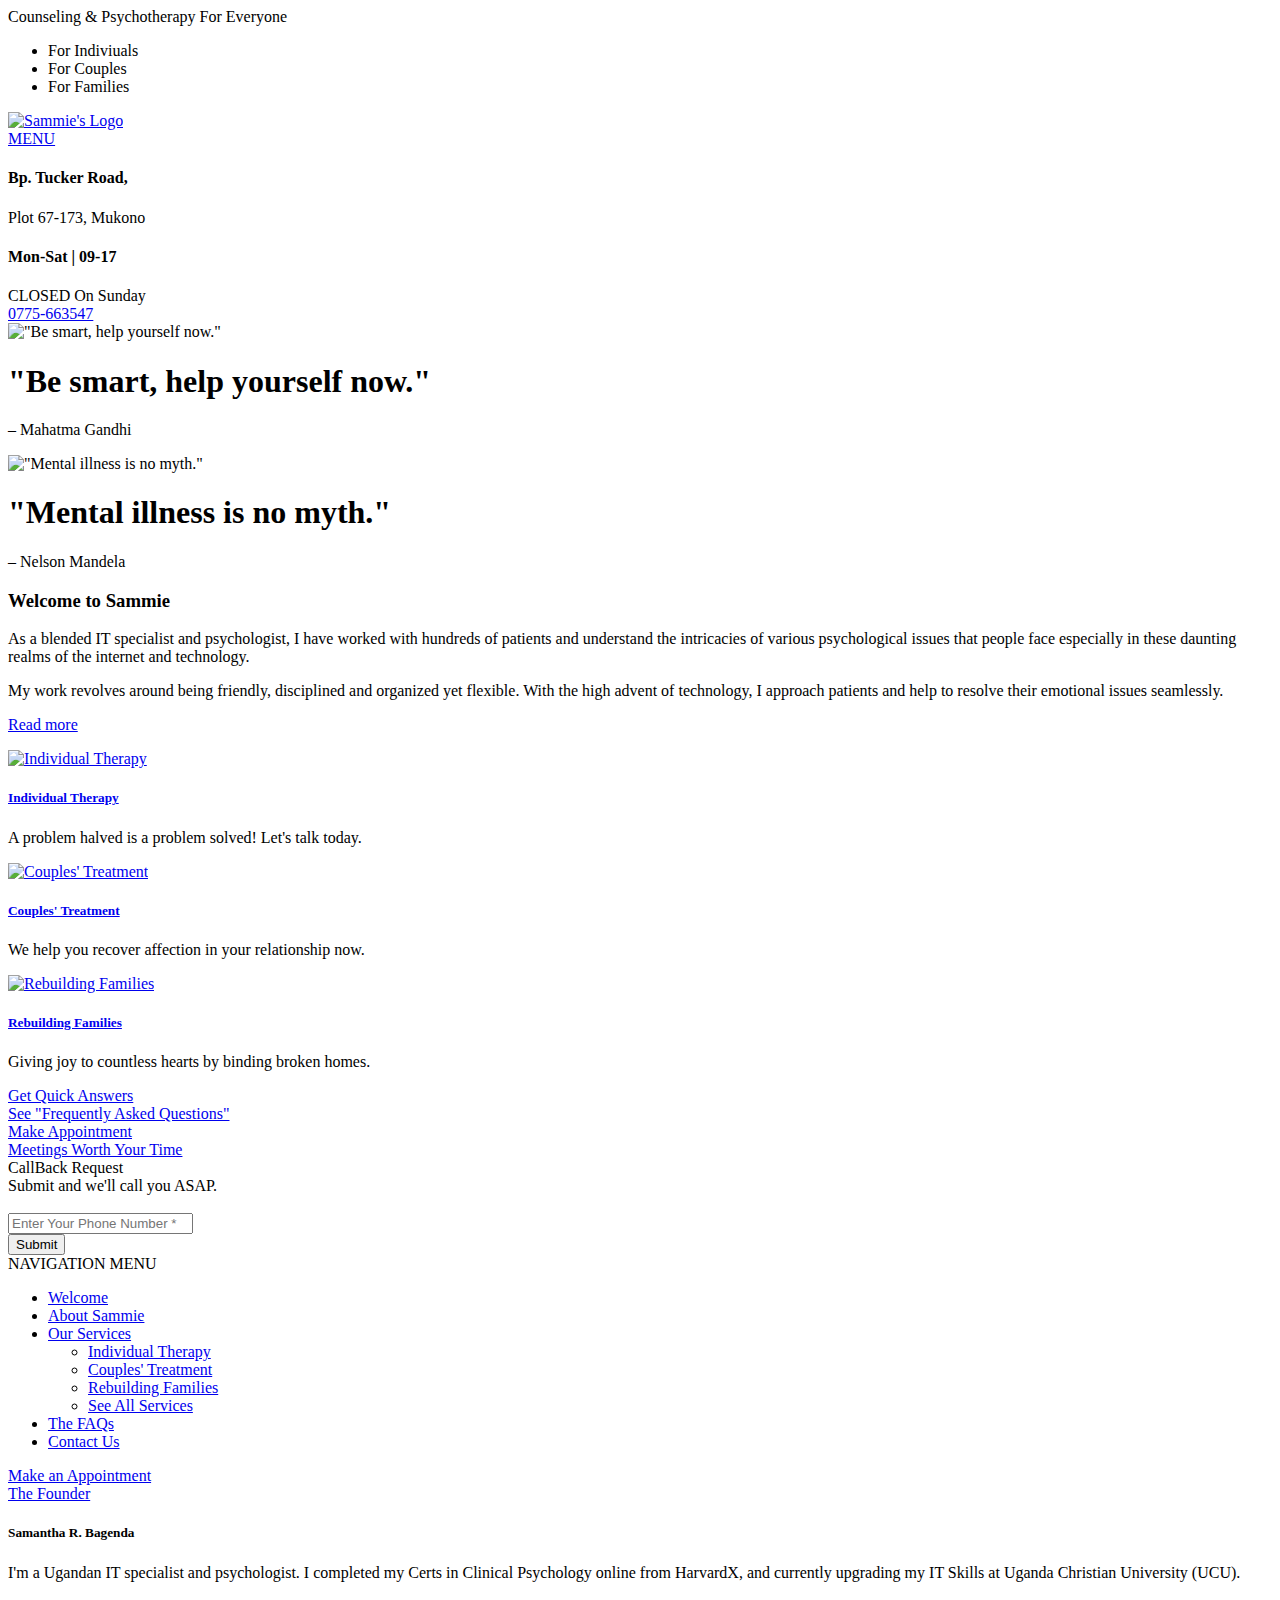
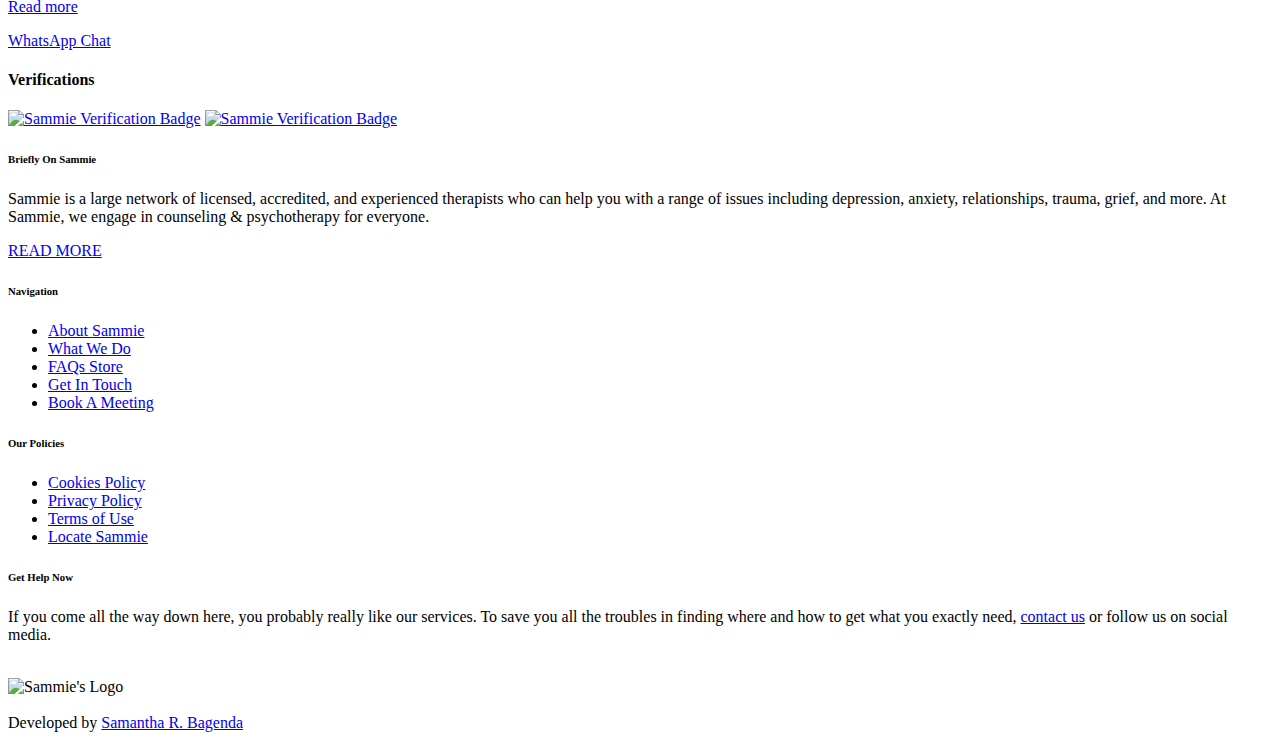
==== index.html @ d6ba124f "number" ====
﻿<!doctype html>
<html lang="en">
    <head>
        <meta charset="utf-8">
        <meta http-equiv="X-UA-Compatible" content="IE=edge">
        <meta name="viewport" content="width=device-width, initial-scale=1">

        <meta name="author" content="Samantha_RB">
        <meta name="title" content="Sammie, LLC">
        <meta name="description" content="Sammie is a large network of licensed, accredited, and experienced therapists who can help you with a range of issues including depression, anxiety, relationships, trauma, grief, and more.">
        <meta name="keywords" content="health, medical, technology, psychology, therapy, website">
        <link rel="shortcut icon" href="assets/images/favicon.png" type="image/x-icon">

        <title>Sammie — We Got Y'all</title>

        <link href="assets/css/style.css" rel="stylesheet">
        <link href="assets/css/color.css" rel="stylesheet">
        <script src="assets/js/modernizr.js"></script>
    </head>

    <body>

        <!-- Sammie's Header 1 -->
        <div class="top">
            <div class="top__background"></div>
            <div class="container">
            <div class="top__tagline"> Counseling & Psychotherapy For Everyone</div>
            <nav class="top__menu">
            <ul id="menu-top-menu" class="top-navigation">
            <li class="menu-item"><a>For Indiviuals</a></li>
            <li class="menu-item"><a>For Couples</a></li>
            <li class="menu-item"><a>For Families</a></li>
            </ul>
            </nav>
            </div>
        </div>
        <!-- Sammie's Header 2 -->
        <div class="container">
            <header class="header">
                <div class="logo">
                    <a href="index.html"> 
                        <img src="assets/images/logo.png" alt="Sammie's Logo" title="Sammie's Logo" srcset="assets/images/logo.png, assets/images/logo_2x.png 2x" class="img-responsive" width="260" height="90"> 
                    </a>
                </div>

                <a href="#main-navigation" class="navbar-toggle"> <span class="navbar-toggle__text">MENU</span> <span class="navbar-toggle__icon-bar"> <span class="icon-bar"></span> <span class="icon-bar"></span> <span class="icon-bar"></span> </span>
                </a>
                <div class="header-widgets">
                <div class="widget  header-widgets__widget  widget-icon-box">
                <div class="icon-box"><i class="fa  fa-home  fa-3x"></i>
                <div class="icon-box__text">
                <h4 class="icon-box__title">Bp. Tucker Road,</h4>
                <span class="icon-box__subtitle">Plot 67-173, Mukono</span></div>
                </div>
                </div>
                <div class="widget  header-widgets__widget  widget-icon-box">
                <div class="icon-box"><i class="fa  fa-clock-o  fa-3x"></i>
                <div class="icon-box__text">
                <h4 class="icon-box__title">Mon-Sat | 09-17</h4>
                <span class="icon-box__subtitle">CLOSED On Sunday</span></div>
                </div>
                </div>
                <div class="widget  header-widgets__widget  widget-social-icons">
                <a class="social-icons__link" href="https://www.facebook.com" target="_blank" title="Facebook"><i class="fa  fa-facebook"></i></a>
                <a class="social-icons__link" href="https://www.twitter.com" target="_blank" title="Twitter"><i class="fa  fa-twitter"></i></a>
                <a class="social-icons__link" href="https://www.youtube.com" target="_blank" title="YouTube"><i class="fa  fa-youtube"></i></a>
                </div>
                <div class="widget  header-widgets__widget  widget_text">
                <div class="textwidget"><a class="btn  btn-danger  btn-rounded" href="tel:0775663547" target="_self"><i class="fa fa-phone"></i> 0775-663547</a></div>
                </div>
                </div>
            </header>
        </div>


        <!-- Main Content Start -->
        <div class="container">
            <div class="row">
                <div class="col-xs-12  col-md-9 col-md-push-3" role="main">

                    <div class="jumbotron  jumbotron--with-captions">
                        <div class="carousel  slide  fade" id="headerCarousel" data-ride="carousel" data-interval="5000">
                        <div class="carousel-inner">
                        <div class="item active"> <img src="assets/images/slide-1.jpg" srcset="assets/images/slide-1.jpg 425w, assets/images/slide-1.jpg 850w" sizes="(min-width: 768px) 720px, (min-width: 992px) 700px, (min-width: 1200px) 850px, calc(100vw-20px)" alt="&quot;Be smart, help yourself now.&quot;">
                        <div class="jumbotron-content">
                        <h1 class="jumbotron-content__title">"Be smart, help yourself now."</h1>
                        <div class="jumbotron-content__description">
                        <p><i>–</i>&nbsp;Mahatma Gandhi</p>
                        </div>
                        </div>
                        </div>
                        <div class="item"> <img src="assets/images/slide-2.jpg" srcset="assets/images/slide-2.jpg 425w, assets/images/slide-2.jpg 850w" sizes="(min-width: 768px) 720px, (min-width: 992px) 700px, (min-width: 1200px) 850px, calc(100vw-20px)" alt="&quot;Mental illness is no myth.&quot;">
                        <div class="jumbotron-content">
                        <h1 class="jumbotron-content__title">"Mental illness is no myth."</h1>
                        <div class="jumbotron-content__description">
                        <p><i>–</i>&nbsp;Nelson Mandela</p>
                        </div>
                        </div>
                        </div>
                        </div>
                        <a class="left  jumbotron__control" href="#headerCarousel" role="button" data-slide="prev"> <i class="fa  fa-chevron-left"></i> </a>
                        <a class="right  jumbotron__control" href="#headerCarousel" role="button" data-slide="next"> <i class="fa  fa-chevron-right"></i> </a>
                        </div>
                    </div>

                    <div class="content-container">
                        <article>
                            <div class="panel-grid row">
                                <div class="col-md-6 panel-grid-cell">
                                <div class="so-panel panel-first-child panel-last-child">
                                <h3 class="widget-title">Welcome to Sammie</h3>
                                <div class="textwidget">
                                <p>As a blended IT specialist and psychologist, I have worked with hundreds of patients and understand the intricacies of various psychological issues that people face especially in these daunting realms of the internet and technology.</p>
                                <p>My work revolves around being friendly, disciplined and organized yet flexible. With the high advent of technology, I approach patients and help to resolve their emotional issues seamlessly.</p>
                                <p><a class="read-more" href="about.html">Read more</a></p>
                                </div>
                                </div>
                                </div>
                                <div class="col-md-6">
                                <div class="so-panel panel-first-child widget_featured_page">
                                <div class="page-box  page-box--inline">
                                <a class="page-box__picture" href="#sammie-service-1"><img width="100" height="70" src="assets/images/service1.jpg" class="attachment-thumbnail size-thumbnail wp-post-image" alt="Individual Therapy"></a>
                                <div class="page-box__content">
                                <h5 class="page-box__title  text-uppercase"><a href="#sammie-service-1">Individual Therapy</a></h5>
                                <p>A problem halved is a problem solved! Let's talk today.</p>
                                </div>
                                </div>
                                </div>
                                <div class="so-panel widget_featured_page">
                                <div class="page-box  page-box--inline">
                                <a class="page-box__picture" href="#sammie-service-2"><img width="100" height="70" src="assets/images/service2.jpg" class="attachment-thumbnail size-thumbnail wp-post-image" alt="Couples' Treatment"></a>
                                <div class="page-box__content">
                                <h5 class="page-box__title  text-uppercase"><a href="#sammie-service-2">Couples' Treatment</a></h5>
                                <p>We help you recover affection in your relationship now.</p>
                                </div>
                                </div>
                                </div>
                                <div class="so-panel panel-last-child widget_featured_page">
                                <div class="page-box  page-box--inline">
                                <a class="page-box__picture" href="#sammie-service-3"><img width="100" height="70" src="assets/images/service3.jpg" class="attachment-thumbnail size-thumbnail wp-post-image" alt="Rebuilding Families"></a>
                                <div class="page-box__content">
                                <h5 class="page-box__title  text-uppercase"><a href="#sammie-service-3">Rebuilding Families</a></h5>
                                <p>Giving joy to countless hearts by binding broken homes.</p>
                                </div>
                                </div>
                                </div>
                                </div>
                            </div>

                            <div class="panel-grid row m-b-lg">
                                <div class="col-md-6">
                                <div class="so-panel widget widget_pw_banner widget-banner panel-first-child panel-last-child" id="panel-6-1-0-0">
                                <a class="banner" href="faqs.html" target="_self">
                                <div class="banner__title"> Get Quick Answers </div>
                                <div class="banner__content"> See "Frequently Asked Questions"</div>
                                </a>
                                </div>
                                </div>
                                <div class="col-md-6">
                                <div class="so-panel widget widget_pw_banner widget-banner panel-first-child panel-last-child" id="panel-6-1-1-0">
                                <a class="banner" href="appointment" target="_self">
                                <div class="banner__title"> Make Appointment</div>
                                <div class="banner__content"> Meetings Worth Your Time</div>
                                </a>
                                </div>
                                </div>
                            </div>

                            <div id="callback" class="comment-respond">
                                <form action="#callback-submitted" method="post" id="callback" class="comment-form">
                                    <div class="row">
                                        <div class="col-xs-12  col-sm-4  form-group">
                                            <span class="h3">CallBack Request</span>
                                            <br><span>Submit and we'll call you ASAP.</span><br><br>
                                        </div>
                                        <div class="col-xs-12  col-sm-6  form-group">
                                            <input id="phone" name="phone" type="tel" value="" placeholder="Enter Your Phone Number *" class="form-control" aria-required="true" required>
                                        </div>
                                        <div class="col-xs-12  col-sm-2  form-group">
                                            <span class="c-form-submit">
                                                <input name="submit" type="submit" id="comments-submit-button" class="submit  btn  btn-primary  text-uppercase" value="Submit">
                                            </span>
                                        </div>
                                    </div>
                                </form>
                            </div>
                            
                        </article>
                    </div>

                </div>

                <div class="col-xs-12  col-md-3  col-md-pull-9">
                    <div class="sidebar">
                        <nav id="main-navigation" class="main-navigation__container">
                            <div class="main-navigation__title"> NAVIGATION MENU</div>
                            <ul id="menu-main-menu" class="main-navigation">
                            <li class="menu-item current-menu-item current_page_item"><a href="index.html">Welcome</a></li>
                            <li class="menu-item current-menu-item"><a href="about.html">About Sammie</a></li>
                            <li class="menu-item menu-item-has-children"><a href="services.html">Our Services</a>
                                <ul class="sub-menu">
                                <li class="menu-item"><a href="#sammie-service-1">Individual Therapy</a></li>
                                <li class="menu-item"><a href="#sammie-service-2">Couples' Treatment</a></li>
                                <li class="menu-item"><a href="#sammie-service-3">Rebuilding Families</a></li>
                                <li class="menu-item"><a href="services.html"><i class="fa fa-long-arrow-right"></i> See All Services</a></li>
                                </ul>
                                </li>
                            <li class="menu-item current-menu-item"><a href="faqs.html">The FAQs</a></li>
                            <li class="menu-item current-menu-item"><a href="contact.html">Contact Us</a></li>

                            </ul> <a class="btn  btn-primary  btn-featured-page" target="_self" href="appointment.html"> Make an Appointment </a>
                        </nav>

                        <div class="widget  widget-about-us">
                            <div id="carousel-people-pw_about_us-2" class="carousel slide" data-ride="carousel" data-interval="false">
                            <div class="carousel-inner" role="listbox">
                            <div class="item active"> <a href="about.html" class="about-us__tag">The Founder</a><img class="about-us__image" src="assets/images/me.jpg" alt="">
                            <h5 class="about-us__name">Samantha R. Bagenda</h5>
                            <p class="about-us__description">I'm a Ugandan IT specialist and psychologist. I completed my Certs in Clinical Psychology online from HarvardX, and currently upgrading my IT Skills at Uganda Christian University (UCU).</p> <a href="about.hmtl" class="read-more  about-us__link">Read more</a></div>
                            </div>
                            </div>
                        </div>

                        <div class="widget  widget-skype">
                            <a class="skype-button" href="https://api.whatsapp.com/send?phone=+256740748763" target="_blank" rel="noopener"> <i class="fa  fa-whatsapp"></i>
                            <p class="skype-button__title">WhatsApp Chat</p>
                            </a>
                        </div>
                    
                        <div class="widget  widget_text">
                            <h4 class="sidebar__headings">Verifications</h4>
                            <div class="textwidget">
                            <!-- <a href="#sammie-verified"><img src="assets/images/verification_01.png" class="logo-alternative" alt="Sammie Verification Badge"></a> -->
                            <a href="#sammie-verified"><img src="assets/images/verification_03.png" class="logo-alternative" alt="Sammie Verification Badge"></a>
                            <a href="#sammie-verified"><img src="assets/images/verification_02.png" class="logo-alternative" alt="Sammie Verification Badge"></a>
                            </div>
                        </div>
                    </div>
                </div>
            </div>
        </div>
        <!-- Main Content Finish -->


        <!-- Sammie's Footer -->
        <div class="footer-gradient"></div>
        <footer class="footer">
            <div class="footer-top">
                <div class="container  footer-top__divider">
                <div class="row">
                <div class="col-xs-12  col-md-4">
                <div class="widget  widget_text">
                <h6 class="footer-top__headings">Briefly On Sammie </h6>
                <div class="textwidget">
                <p>Sammie is a large network of licensed, accredited, and experienced therapists who can help you with a range of issues including depression, anxiety, relationships, trauma, grief, and more. At Sammie, we engage in counseling & psychotherapy for everyone.</p> 
                <a href="about.html" class="read-more">READ MORE</a></div>
                </div>
                </div>
                <div class="col-xs-12  col-md-2">
                <div class="widget  widget_nav_menu">
                <h6 class="footer-top__headings">Navigation</h6>
                <div class="menu-footer-menu-container">
                <ul id="menu-footer-menu" class="menu">
                <li class="menu-item"><a href="about.html">About Sammie</a></li>
                <li class="menu-item"><a href="services.html">What We Do</a></li>
                <li class="menu-item"><a href="faqs.html">FAQs Store</a></li>
                <li class="menu-item"><a href="contact.html">Get In Touch</a></li>
                <li class="menu-item"><a href="appointment.html">Book A Meeting</a></li>
                </ul>
                </div>
                </div>
                </div>
                <div class="col-xs-12  col-md-2">
                <div class="widget  widget_nav_menu">
                <h6 class="footer-top__headings">Our Policies</h6>
                <div class="menu-services-container">
                <ul id="menu-services" class="menu">
                <li class="menu-item"><a href="#cookie-policy">Cookies Policy</a></li>
                <li class="menu-item"><a href="#privacy-policy">Privacy Policy</a></li>
                <li class="menu-item"><a href="#terms-of-use">Terms of Use</a></li>
                <li class="menu-item"><a href="https://goo.gl/maps/sgg47s24T6KpBKbs5" target="_blank" rel="noopener">Locate Sammie</a></li>
                <!-- <li class="menu-item"><a href="accessibility.html">Accessibility</a></li> -->
                </ul>
                </div>
                </div>
                </div>
                <div class="col-xs-12  col-md-4">
                <div class="widget  widget_text">
                <h6 class="footer-top__headings">Get Help Now</h6>
                <div class="textwidget">
                <p>If you come all the way down here, you probably really like our services. To save you all the troubles in finding where and how to get what you exactly need, <a href="contact.html">contact us</a> or follow us on social media.</p>
                <br> 
                <div class="widget  header-widgets__widget  widget-social-icons">
                    <a class="social-icons__link" href="https://www.facebook.com" target="_blank" title="Facebook"><i class="fa  fa-facebook"></i></a>
                    <a class="social-icons__link" href="https://www.twitter.com" target="_blank" title="Twitter"><i class="fa  fa-twitter"></i></a>
                    <a class="social-icons__link" href="https://www.instagram.com" target="_blank" title="Instagram"><i class="fa  fa-instagram"></i></a>
                    <a class="social-icons__link" href="https://www.youtube.com" target="_blank" title="YouTube"><i class="fa  fa-youtube"></i></a>
                    </div>
                </div>
                </div>
                </div>
                </div>
                </div>
            </div>

            <div class="footer-bottom">
                <div class="container">
                <div class="footer-bottom__left"> 
                    <img src="assets/images/logo.png" alt="Sammie's Logo" title="Sammie's Logo">
                </div>
                <div class="footer-bottom__right">
                <div class="footer-bottom__payment-methods"> <i class="fa  fa-3x  fa-cc-visa" title="VISA"></i> &nbsp; <i class="fa  fa-3x  fa-cc-mastercard" title="MasterCard"></i> &nbsp; <i class="fa  fa-3x  fa-cc-amex" title="American Express"></i> &nbsp; <i class="fa  fa-3x  fa-cc-paypal" title="PayPal"></i> <br> <span>Developed by <a href="about.html">Samantha R. Bagenda</a></span></div>
                </div>
                </div>
            </div>
        </footer>
        <!-- Sammie's JS Scripts -->
        <script type="text/javascript" src="assets/js/jquery.min.js"></script>
        <script type="text/javascript" src="assets/js/bootstrap.min.js"></script>
        <script type="text/javascript" src="assets/js/main.js"></script>
    </body>
</html>
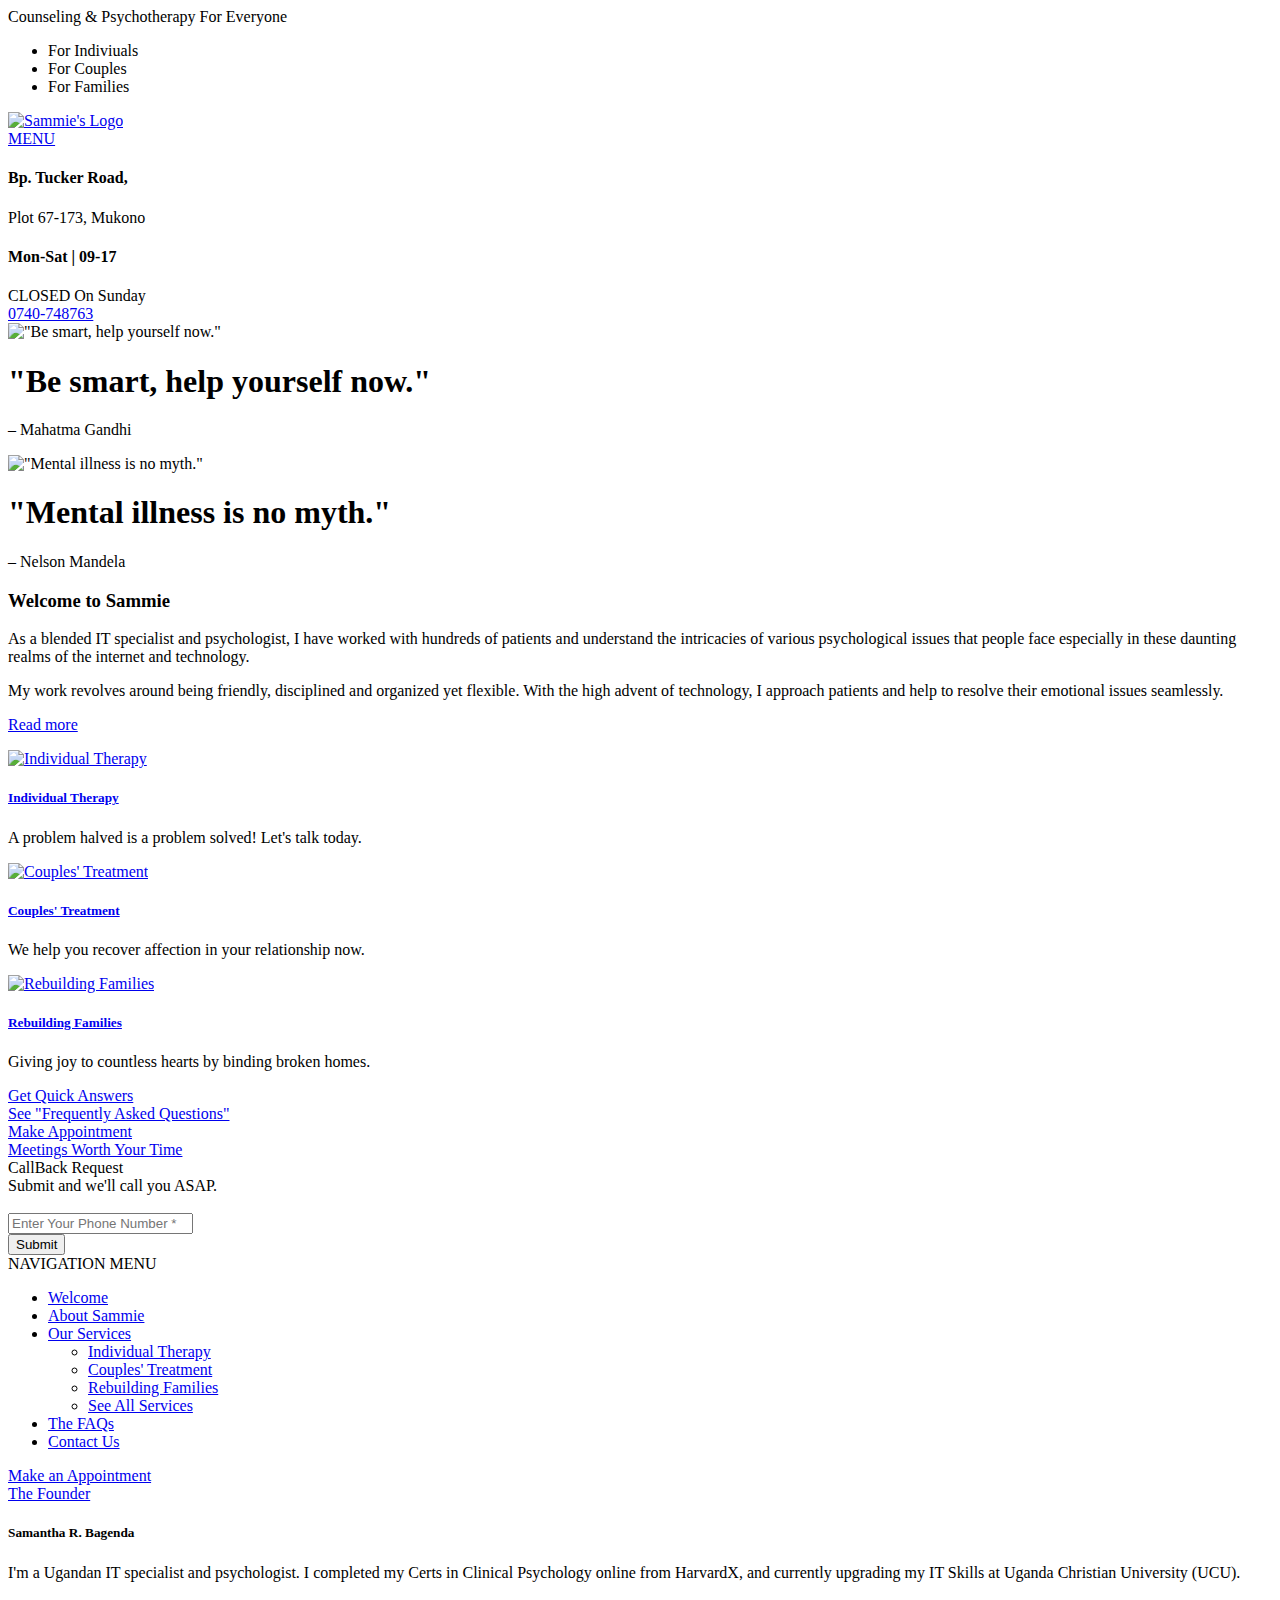
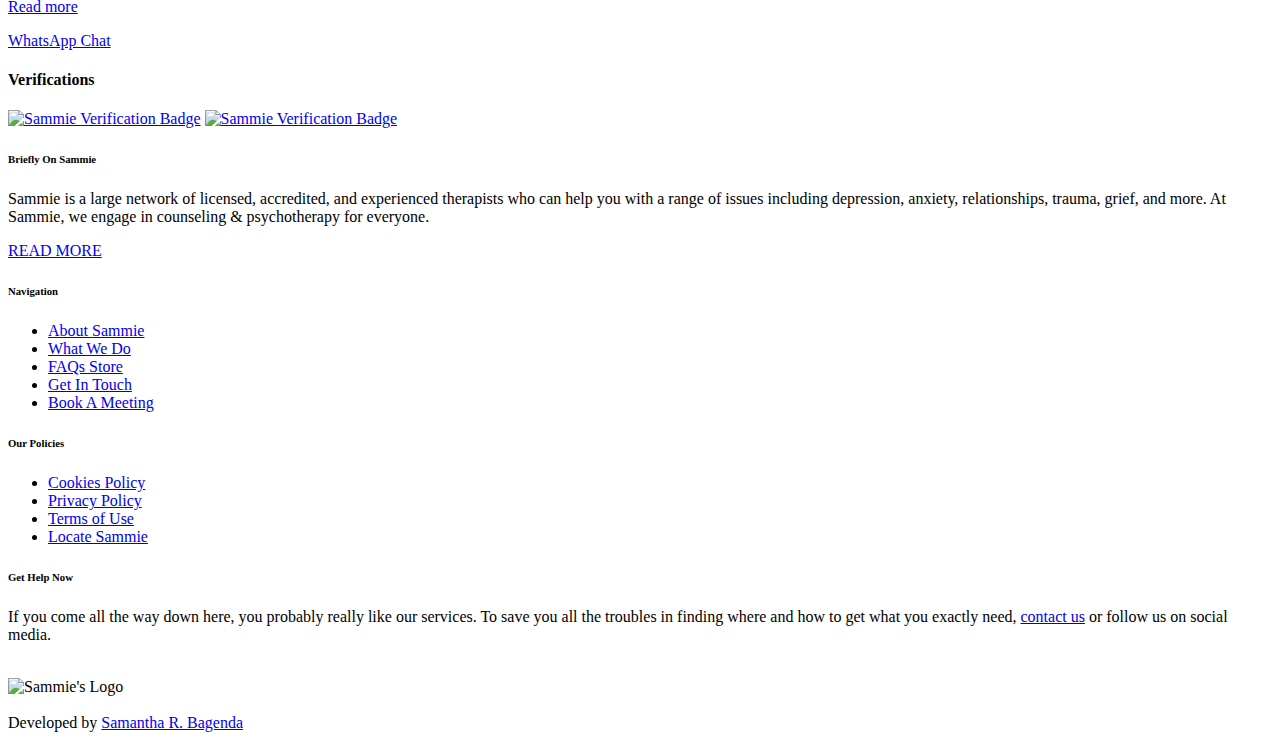
==== commit aa72a2d5: "number" ====
--- a/index.html
+++ b/index.html
@@ -66,7 +66,7 @@
                 <a class="social-icons__link" href="https://www.youtube.com" target="_blank" title="YouTube"><i class="fa  fa-youtube"></i></a>
                 </div>
                 <div class="widget  header-widgets__widget  widget_text">
-                <div class="textwidget"><a class="btn  btn-danger  btn-rounded" href="tel:0775663547" target="_self"><i class="fa fa-phone"></i> 0775-663547</a></div>
+                <div class="textwidget"><a class="btn  btn-danger  btn-rounded" href="tel:0740748763" target="_self"><i class="fa fa-phone"></i> 0740-748763</a></div>
                 </div>
                 </div>
             </header>
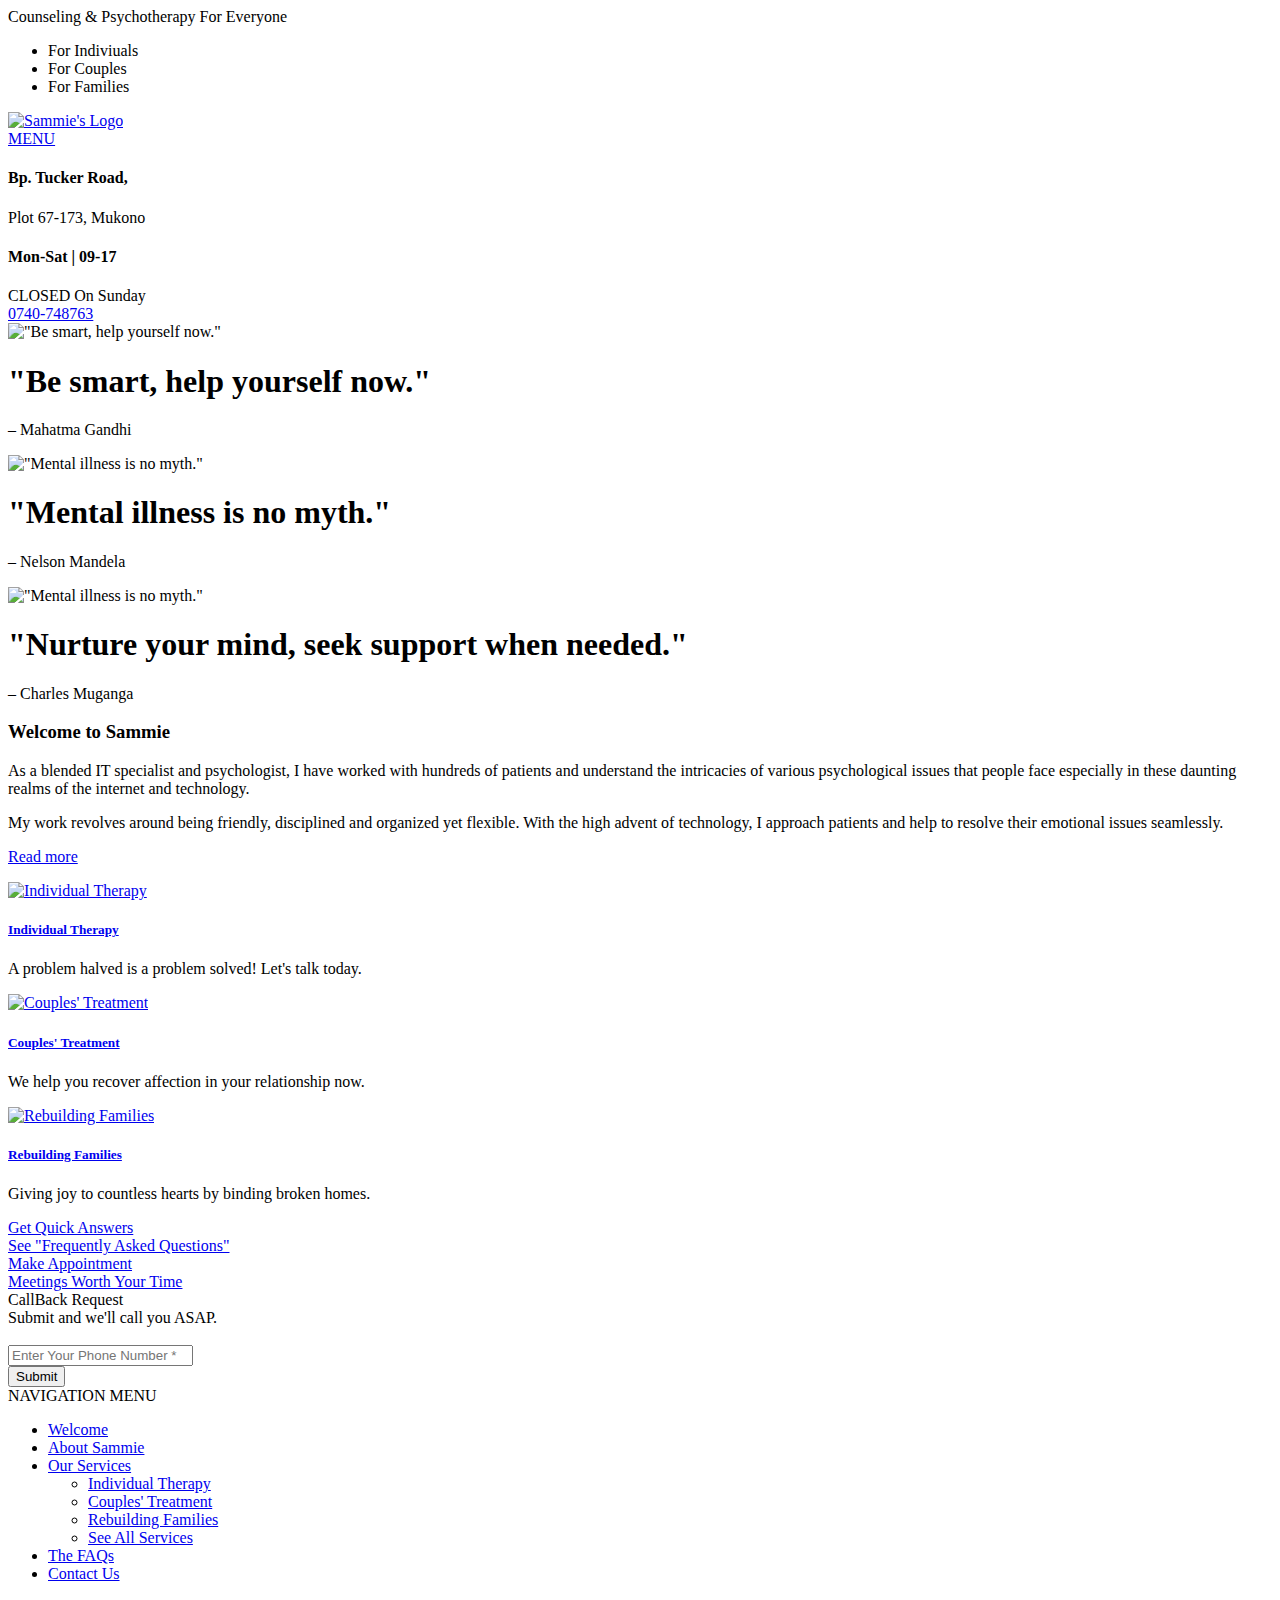
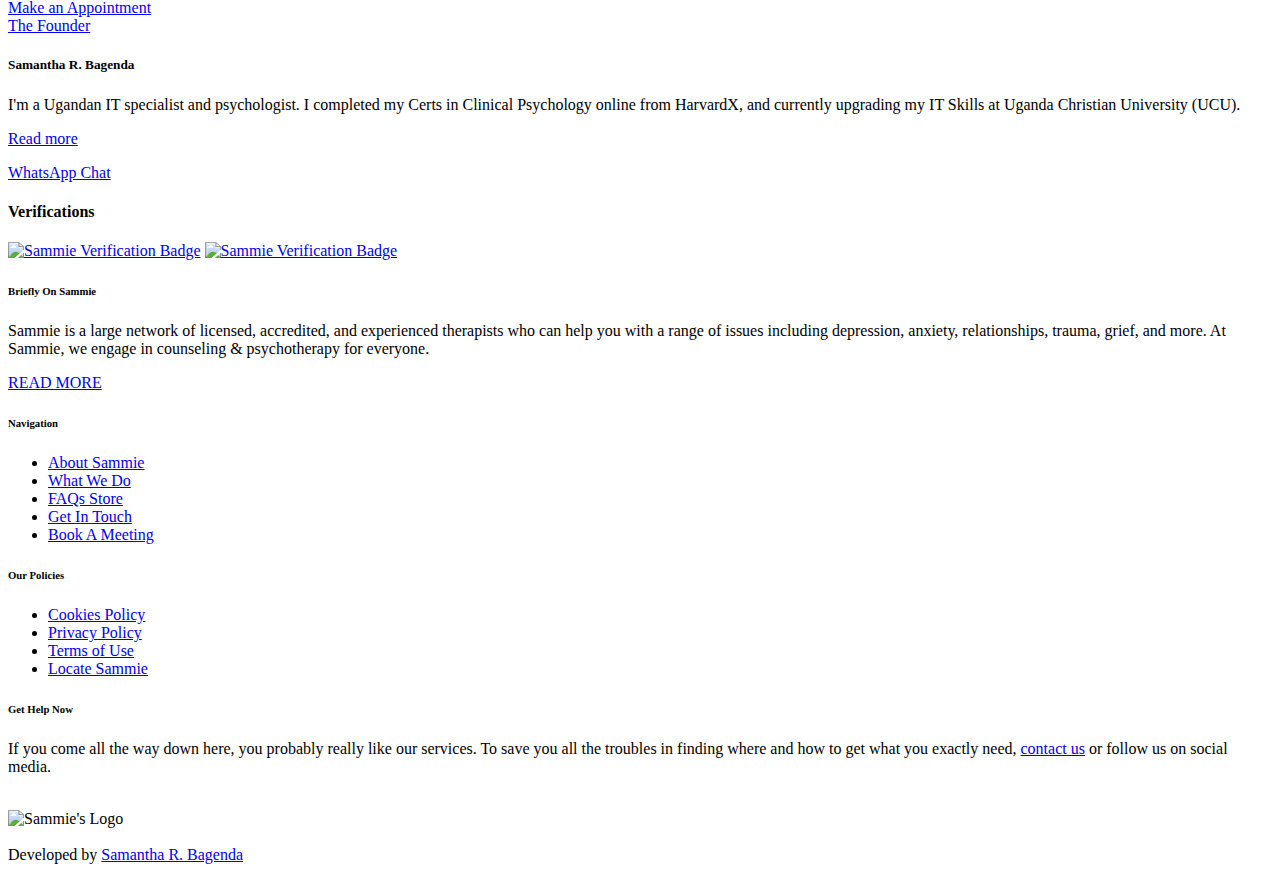
==== commit 4098b745: "charles" ====
--- a/index.html
+++ b/index.html
@@ -97,6 +97,14 @@
                         </div>
                         </div>
                         </div>
+                            <div class="item"> <img src="assets/images/slide-2.jpg" srcset="assets/images/slide-2.jpg 425w, assets/images/slide-2.jpg 850w" sizes="(min-width: 768px) 720px, (min-width: 992px) 700px, (min-width: 1200px) 850px, calc(100vw-20px)" alt="&quot;Mental illness is no myth.&quot;">
+                            <div class="jumbotron-content">
+                                <h1 class="jumbotron-content__title">"Nurture your mind, seek support when needed."</h1>
+                                <div class="jumbotron-content__description">
+                                <p><i>–</i>&nbsp;Charles Muganga</p>
+                                </div>
+                            </div>
+                        </div>
                         </div>
                         <a class="left  jumbotron__control" href="#headerCarousel" role="button" data-slide="prev"> <i class="fa  fa-chevron-left"></i> </a>
                         <a class="right  jumbotron__control" href="#headerCarousel" role="button" data-slide="next"> <i class="fa  fa-chevron-right"></i> </a>
